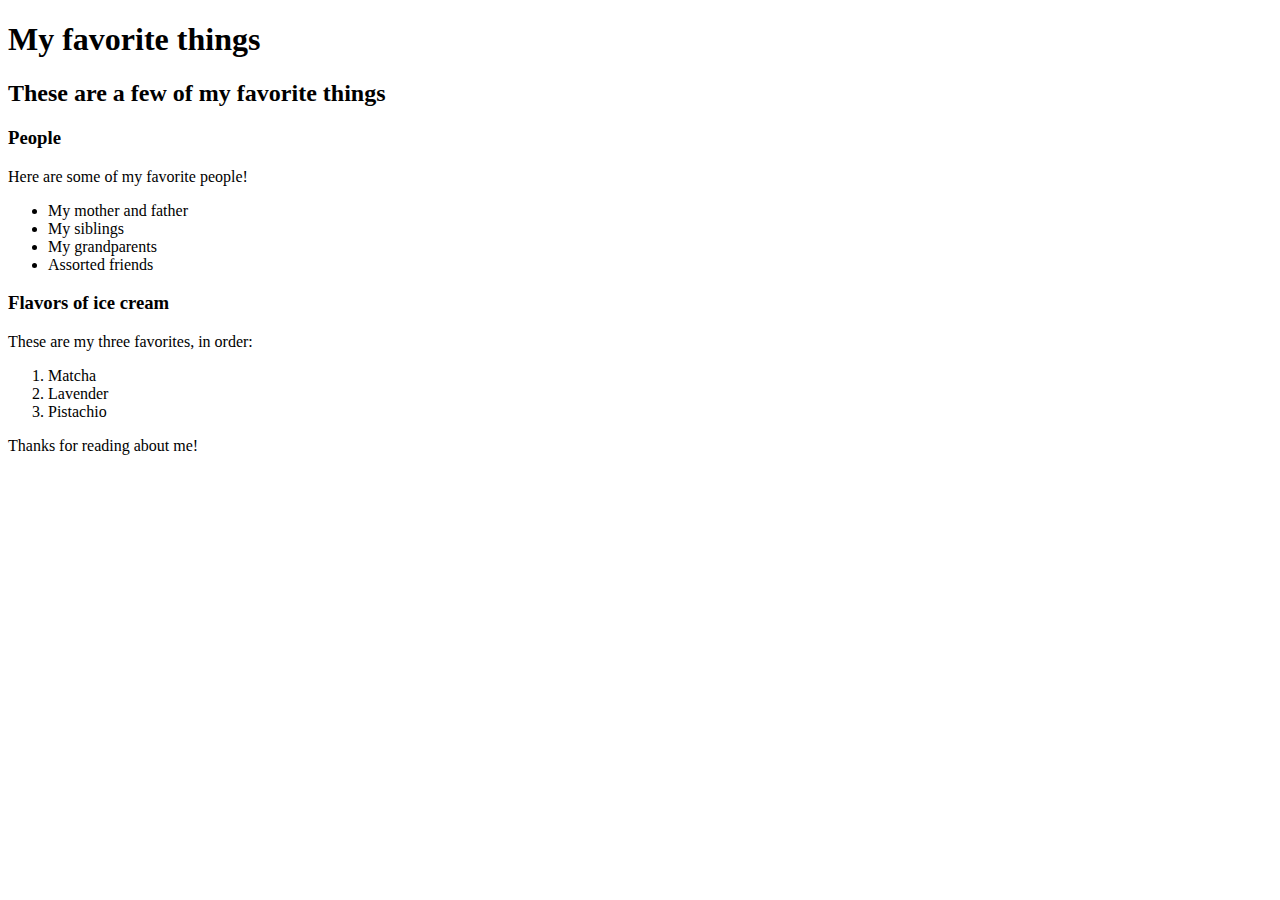
==== favorite-things.html @ 9cf6bc8a "add web page with info on favorite things" ====
<!DOCTYPE html>
<html>
  <head>
    <title>Colten's favorite things</title>
  </head>
  <body>
    <h1>My favorite things</h1>
    <h2>These are a few of my favorite things</h2>

    <h3>People</h3>
    <p>Here are some of my favorite people!</p>
    <ul>
      <li>My mother and father</li>
      <li>My siblings</li>
      <li>My grandparents</li>
      <li>Assorted friends</li>
    </ul>

    <h3>Flavors of ice cream</h3>
    <p>These are my three favorites, in order:</p>
    <ol>
      <li>Matcha</li>
      <li>Lavender</li>
      <li>Pistachio</li>
    </ol>

    <p>Thanks for reading about me!</p>
  </body>
</html>
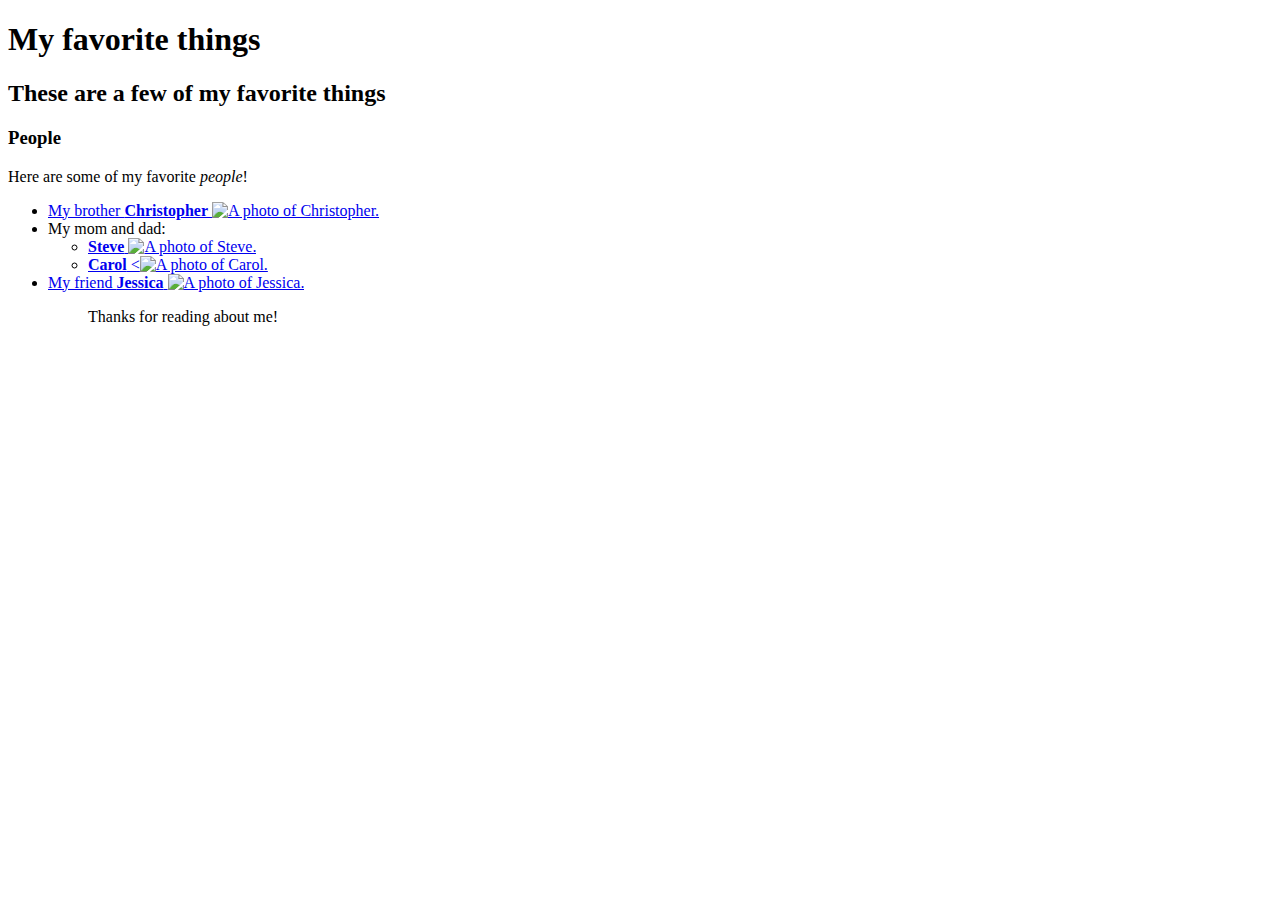
==== commit 2432db14: "add photos and inline elements" ====
--- a/favorite-things.html
+++ b/favorite-things.html
@@ -1,29 +1,46 @@
 <!DOCTYPE html>
 <html>
   <head>
-    <title>Colten's favorite things</title>
+    <title>Michael's favorite things</title>
   </head>
   <body>
     <h1>My favorite things</h1>
     <h2>These are a few of my favorite things</h2>
 
     <h3>People</h3>
-    <p>Here are some of my favorite people!</p>
+    <p>Here are some of my favorite <em>people</em>!</p>
     <ul>
-      <li>My mother and father</li>
-      <li>My siblings</li>
-      <li>My grandparents</li>
-      <li>Assorted friends</li>
-    </ul>
+      <li>
+        <a href="http://www.example.com/christopher.html">
+          My brother <strong>Christopher</strong>
+          <img src="img/christopher.jpeg" alt="A photo of Christopher.">
+        </a>
+      </li>
+      <li>
+        My mom and dad:
+        <ul>
+          <li>
+            <a href="http://www.example.com/steve.html">
+              <strong>Steve</strong>
+              <img src="img/steve.jpeg" alt="A photo of Steve.">
+            </a>
+          </li>
+          <li>
+            <a href="http://www.example.com/carol.html">
+              <strong>Carol</strong>
+              <<img src="img/carol.jpeg" alt="A photo of Carol.">
+            </a>
+          </li>
+        </ul>
+      </li>
+      <li>
+        <a href="http://www.example.com/jessica.html">
+          My friend <strong>Jessica</strong>
+          <img src="img/jessica.jpeg" alt="A photo of Jessica.">
+        </a>
+      </li>
+    <ul>
 
-    <h3>Flavors of ice cream</h3>
-    <p>These are my three favorites, in order:</p>
-    <ol>
-      <li>Matcha</li>
-      <li>Lavender</li>
-      <li>Pistachio</li>
-    </ol>
-
-    <p>Thanks for reading about me!</p>
+    <p>Thanks for reading about me!</p>    
   </body>
 </html>
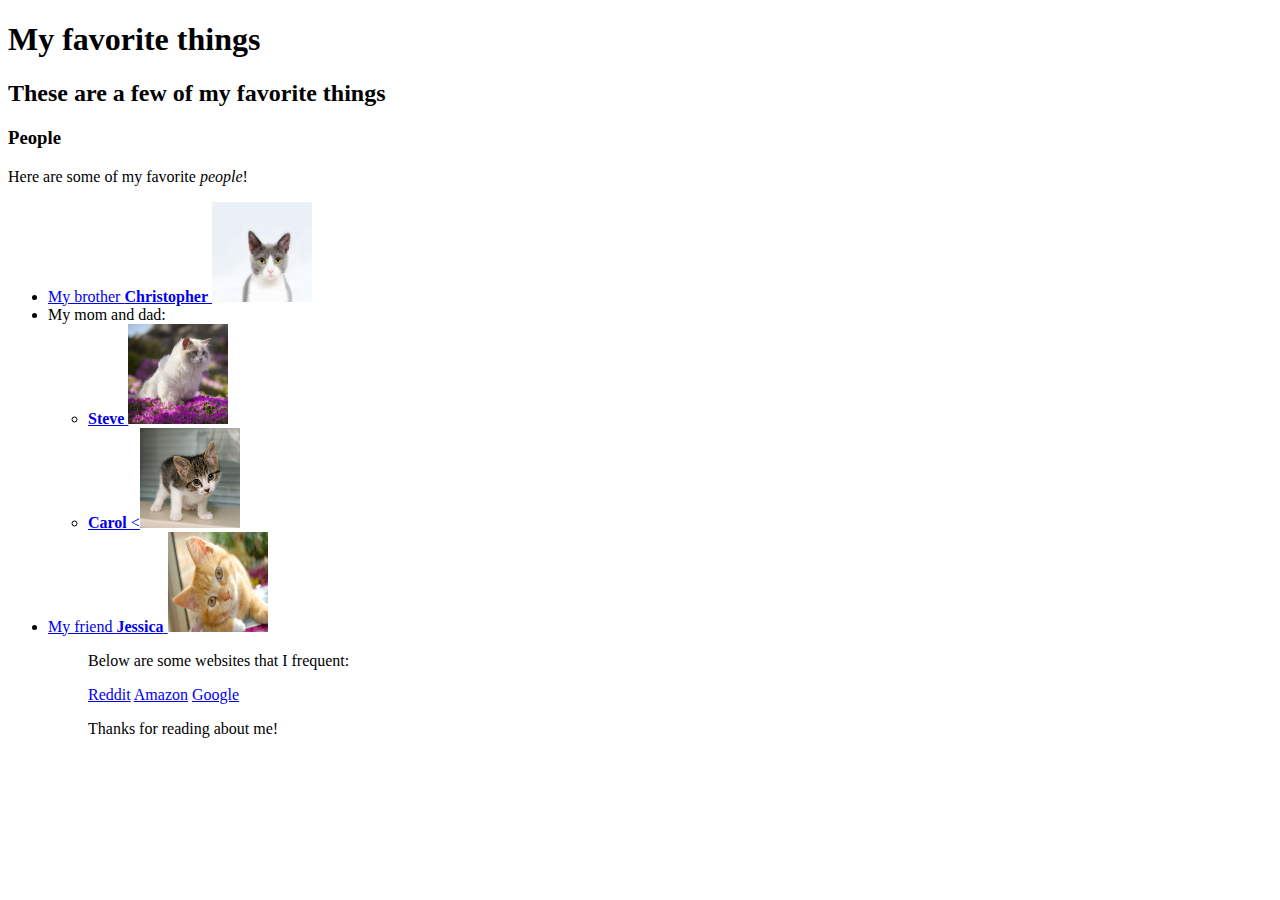
==== commit fe3e17cb: "add additional links to webppage" ====
--- a/favorite-things.html
+++ b/favorite-things.html
@@ -13,7 +13,7 @@
       <li>
         <a href="http://www.example.com/christopher.html">
           My brother <strong>Christopher</strong>
-          <img src="img/christopher.jpeg" alt="A photo of Christopher.">
+          <img src="img/christopher.jpeg" width=100 height=100 alt="A photo of Christopher.">
         </a>
       </li>
       <li>
@@ -22,13 +22,13 @@
           <li>
             <a href="http://www.example.com/steve.html">
               <strong>Steve</strong>
-              <img src="img/steve.jpeg" alt="A photo of Steve.">
+              <img src="img/steve.jpeg" height=100 width="100" " alt="A photo of Steve.">
             </a>
           </li>
           <li>
             <a href="http://www.example.com/carol.html">
               <strong>Carol</strong>
-              <<img src="img/carol.jpeg" alt="A photo of Carol.">
+              <<img src="img/carol.jpeg" width=100 height=100 alt="A photo of Carol.">
             </a>
           </li>
         </ul>
@@ -36,11 +36,15 @@
       <li>
         <a href="http://www.example.com/jessica.html">
           My friend <strong>Jessica</strong>
-          <img src="img/jessica.jpeg" alt="A photo of Jessica.">
+          <img src="img/jessica.jpeg" width=100 height=100 alt="A photo of Jessica.">
         </a>
       </li>
     <ul>
+    <p>Below are some websites that I frequent:</p>
+    <a href="https://www.reddit.com">Reddit</a>
+    <a href="https://www.amazon.com">Amazon</a>
+    <a href="https://www.google.com">Google</a>
 
-    <p>Thanks for reading about me!</p>    
+    <p>Thanks for reading about me!</p>
   </body>
 </html>
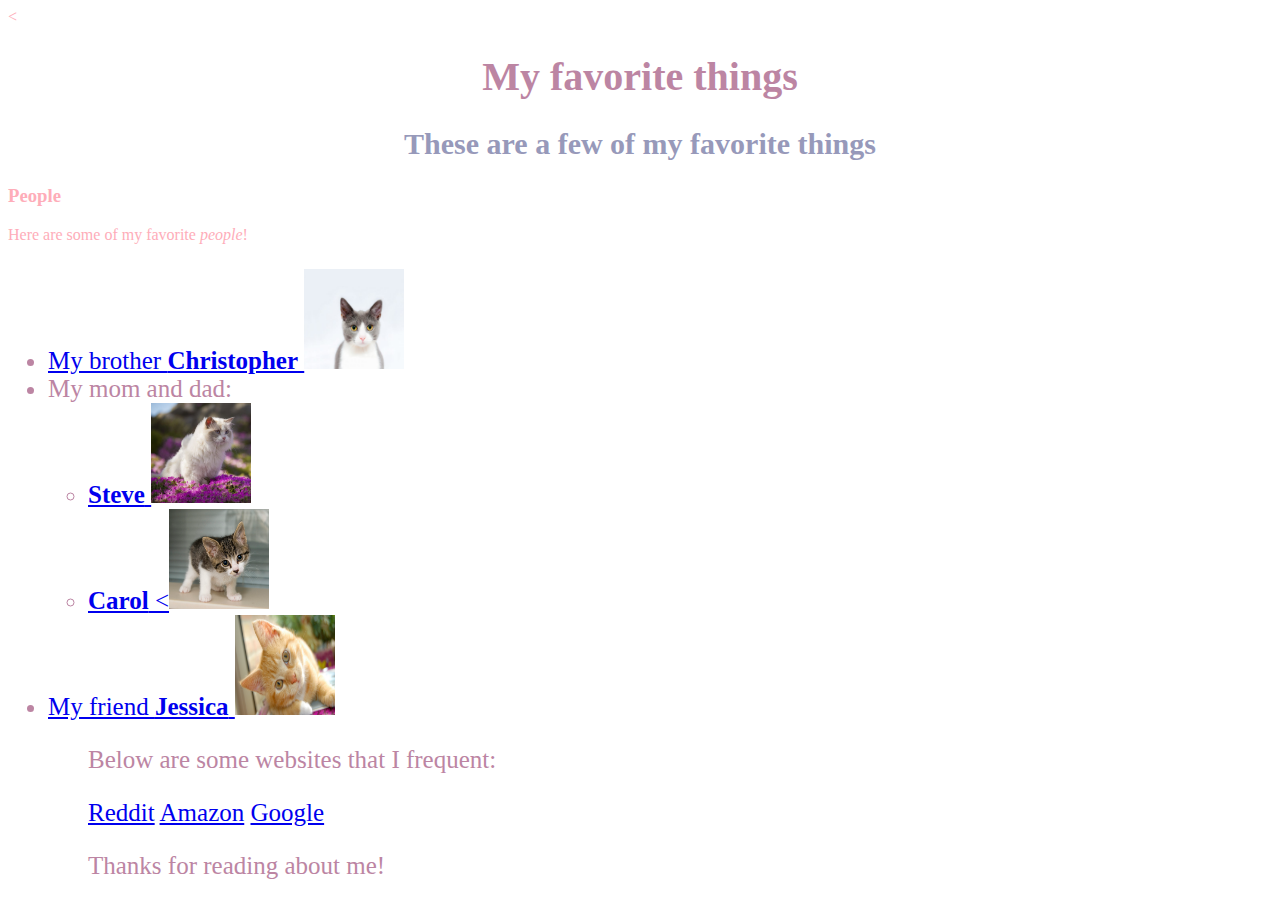
==== commit 762250e1: "add styling to webapges" ====
--- a/favorite-things.html
+++ b/favorite-things.html
@@ -1,6 +1,7 @@
 <!DOCTYPE html>
 <html>
   <head>
+    <<link href="css/favorite-places-styles.css" rel="stylesheet" href="/css/master.css">
     <title>Michael's favorite things</title>
   </head>
   <body>
